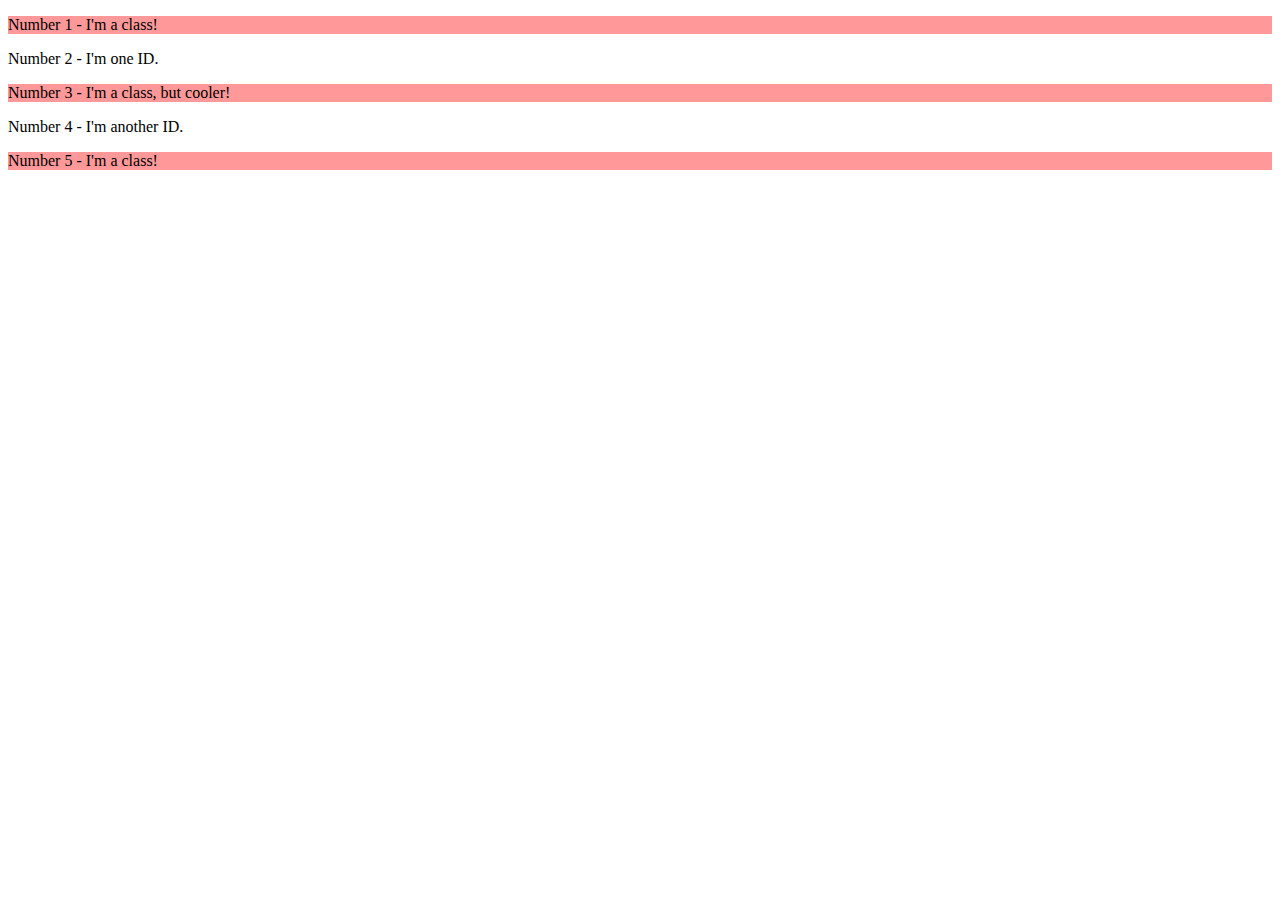
==== foundations/02-class-id-selectors/index.html @ ea7482c1 "paragraph tag has a class now" ====
<!DOCTYPE html>
<html lang="en">
  <head>
    <meta charset="UTF-8">
    <meta http-equiv="X-UA-Compatible" content="IE=edge">
    <meta name="viewport" content="width=device-width, initial-scale=1.0">
    <title>Class and ID Selectors</title>
    <link rel="stylesheet" href="style.css">
  </head>
  <body>
    <p class="odd">Number 1 - I'm a class!</p>
    <div>Number 2 - I'm one ID.</div>
    <p class="odd">Number 3 - I'm a class, but cooler!</p>
    <div>Number 4 - I'm another ID.</div>
    <p class="odd">Number 5 - I'm a class!</p>
  </body>
</html>
---- foundations/02-class-id-selectors/style.css ----
.odd{
    background-color: rgb(255, 153, 153)
}
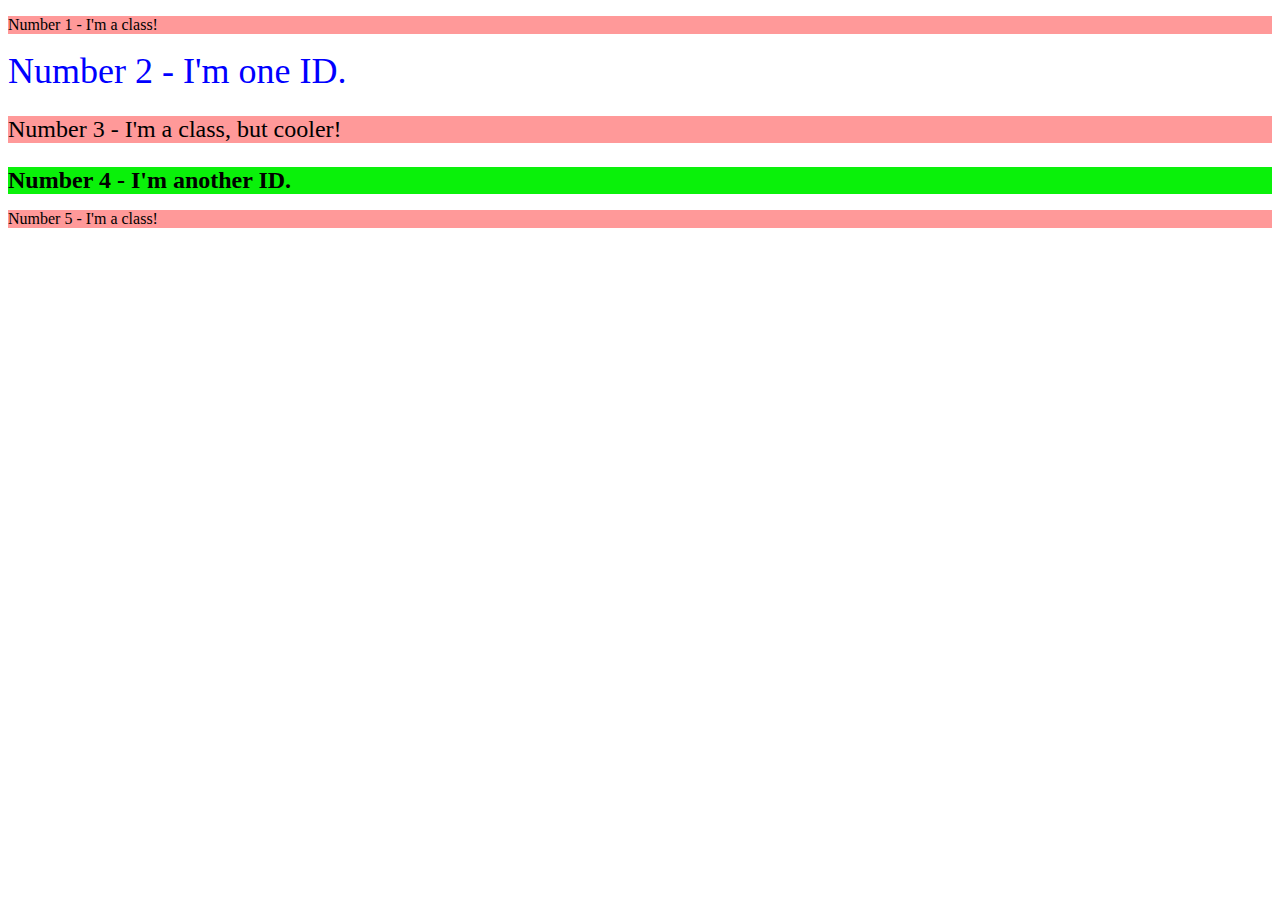
==== commit 327420b4: "added class and id selectors to relevant elements" ====
--- a/foundations/02-class-id-selectors/index.html
+++ b/foundations/02-class-id-selectors/index.html
@@ -9,9 +9,9 @@
   </head>
   <body>
     <p class="odd">Number 1 - I'm a class!</p>
-    <div>Number 2 - I'm one ID.</div>
-    <p class="odd">Number 3 - I'm a class, but cooler!</p>
-    <div>Number 4 - I'm another ID.</div>
+    <div id="No2">Number 2 - I'm one ID.</div>
+    <p class="cool">Number 3 - I'm a class, but cooler!</p>
+    <div id="No4">Number 4 - I'm another ID.</div>
     <p class="odd">Number 5 - I'm a class!</p>
   </body>
 </html>--- a/foundations/02-class-id-selectors/style.css
+++ b/foundations/02-class-id-selectors/style.css
@@ -1,3 +1,19 @@
-.odd{
-    background-color: rgb(255, 153, 153)
+.odd,
+.cool{
+    background-color: rgb(255, 153, 153);
+    font-family: 'Verdana' 'DejaVu Sans' 'sans-serif';
 }
+
+.cool{
+    font-size: 24px;
+}
+
+#No2{
+    color: rgb(0, 0, 255);
+    font-size: 36px;
+}
+#No4{
+    background: rgb(10, 241, 10);
+    font-size: 24px;
+    font-weight: bold;
+}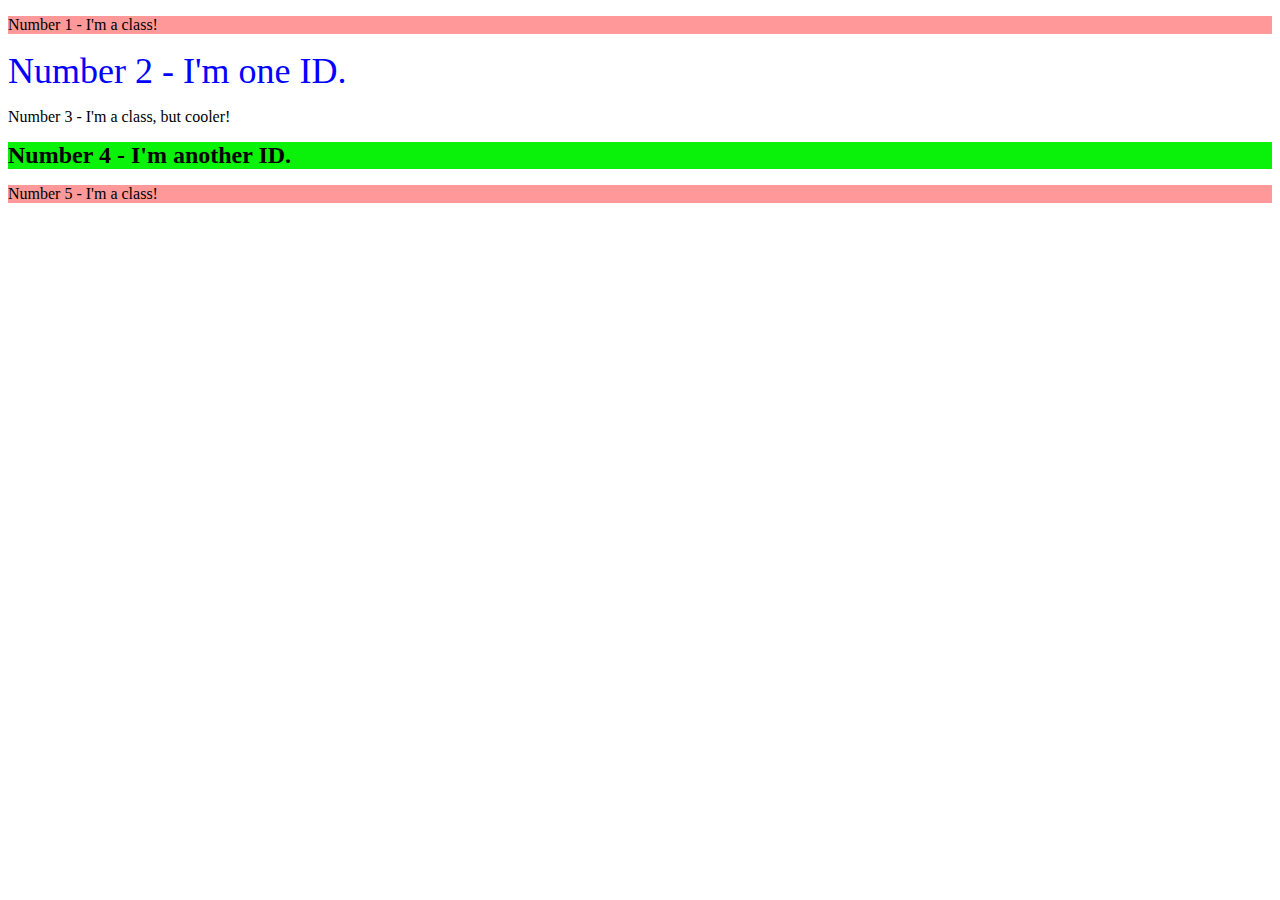
==== commit 3888f469: "renamed class selector more descriptive name, removed duplicant code" ====
--- a/foundations/02-class-id-selectors/index.html
+++ b/foundations/02-class-id-selectors/index.html
@@ -10,8 +10,8 @@
   <body>
     <p class="odd">Number 1 - I'm a class!</p>
     <div id="No2">Number 2 - I'm one ID.</div>
-    <p class="cool">Number 3 - I'm a class, but cooler!</p>
-    <div id="No4">Number 4 - I'm another ID.</div>
+    <p class="adjust-font-size">Number 3 - I'm a class, but cooler!</p>
+    <div id="No4" class="cool">Number 4 - I'm another ID.</div>
     <p class="odd">Number 5 - I'm a class!</p>
   </body>
 </html>--- a/foundations/02-class-id-selectors/style.css
+++ b/foundations/02-class-id-selectors/style.css
@@ -14,6 +14,5 @@
 }
 #No4{
     background: rgb(10, 241, 10);
-    font-size: 24px;
     font-weight: bold;
 }